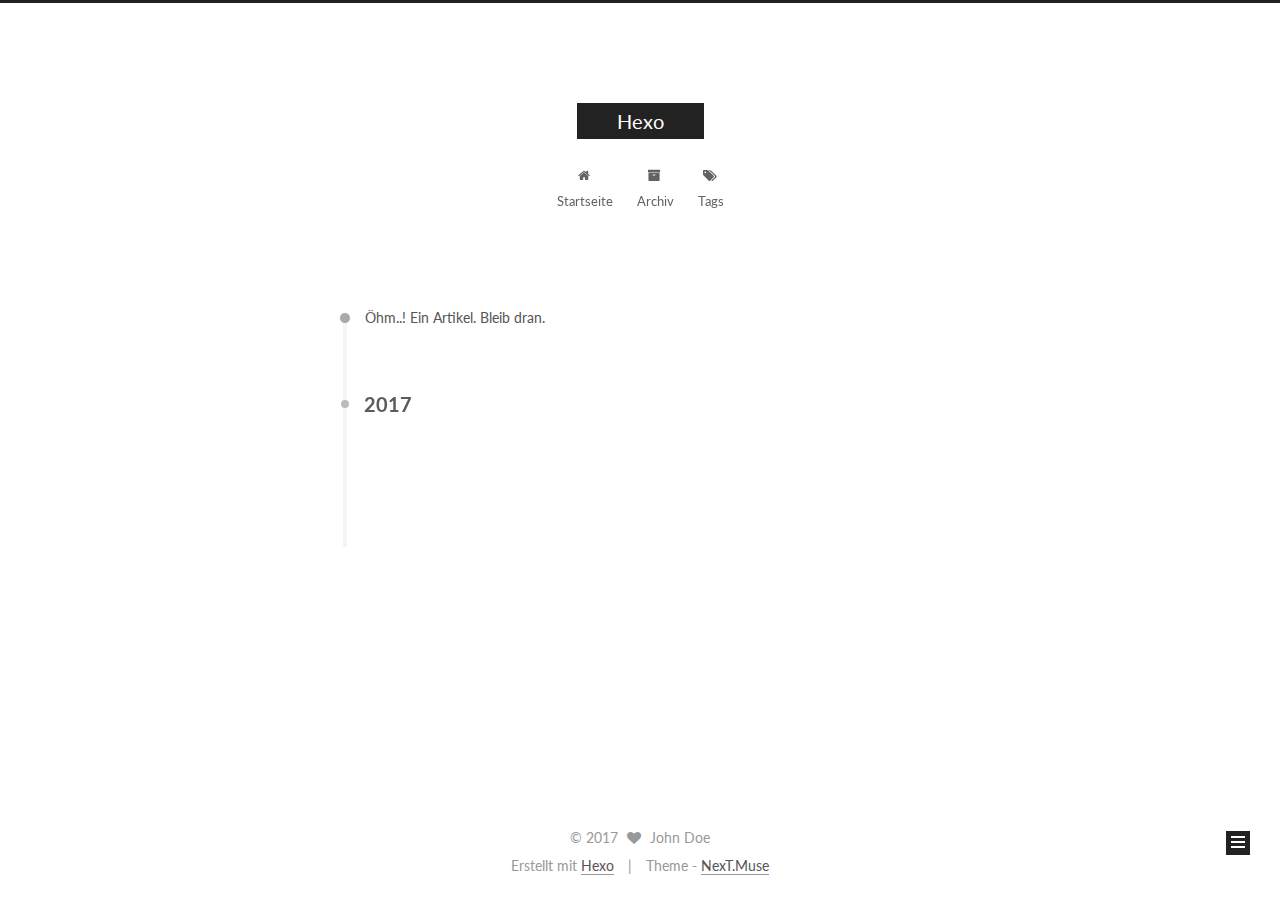
==== archives/index.html @ b474d605 "Site updated: 2017-05-27 21:34:31" ====
<!doctype html>



  


<html class="theme-next muse use-motion" lang="">
<head>
  <meta charset="UTF-8"/>
<meta http-equiv="X-UA-Compatible" content="IE=edge" />
<meta name="viewport" content="width=device-width, initial-scale=1, maximum-scale=1"/>






<meta http-equiv="Cache-Control" content="no-transform" />
<meta http-equiv="Cache-Control" content="no-siteapp" />















  
  
  <link href="/lib/fancybox/source/jquery.fancybox.css?v=2.1.5" rel="stylesheet" type="text/css" />




  
  
  
  

  
    
    
  

  

  

  

  

  
    
    
    <link href="//fonts.googleapis.com/css?family=Lato:300,300italic,400,400italic,700,700italic&subset=latin,latin-ext" rel="stylesheet" type="text/css">
  






<link href="/lib/font-awesome/css/font-awesome.min.css?v=4.6.2" rel="stylesheet" type="text/css" />

<link href="/css/main.css?v=5.1.1" rel="stylesheet" type="text/css" />


  <meta name="keywords" content="Hexo, NexT" />








  <link rel="shortcut icon" type="image/x-icon" href="/favicon.ico?v=5.1.1" />






<meta property="og:type" content="website">
<meta property="og:title" content="Hexo">
<meta property="og:url" content="http://yoursite.com/archives/index.html">
<meta property="og:site_name" content="Hexo">
<meta name="twitter:card" content="summary">
<meta name="twitter:title" content="Hexo">



<script type="text/javascript" id="hexo.configurations">
  var NexT = window.NexT || {};
  var CONFIG = {
    root: '/',
    scheme: 'Muse',
    sidebar: {"position":"left","display":"post","offset":12,"offset_float":0,"b2t":false,"scrollpercent":false},
    fancybox: true,
    motion: true,
    duoshuo: {
      userId: '0',
      author: 'Author'
    },
    algolia: {
      applicationID: '',
      apiKey: '',
      indexName: '',
      hits: {"per_page":10},
      labels: {"input_placeholder":"Search for Posts","hits_empty":"We didn't find any results for the search: ${query}","hits_stats":"${hits} results found in ${time} ms"}
    }
  };
</script>



  <link rel="canonical" href="http://yoursite.com/archives/"/>





  <title>Archiv | Hexo</title>
</head>

<body itemscope itemtype="http://schema.org/WebPage" lang="">

  















  
  
    
  

  <div class="container sidebar-position-left  page-archive  ">
    <div class="headband"></div>

    <header id="header" class="header" itemscope itemtype="http://schema.org/WPHeader">
      <div class="header-inner"><div class="site-brand-wrapper">
  <div class="site-meta ">
    

    <div class="custom-logo-site-title">
      <a href="/"  class="brand" rel="start">
        <span class="logo-line-before"><i></i></span>
        <span class="site-title">Hexo</span>
        <span class="logo-line-after"><i></i></span>
      </a>
    </div>
      
        <p class="site-subtitle"></p>
      
  </div>

  <div class="site-nav-toggle">
    <button>
      <span class="btn-bar"></span>
      <span class="btn-bar"></span>
      <span class="btn-bar"></span>
    </button>
  </div>
</div>

<nav class="site-nav">
  

  
    <ul id="menu" class="menu">
      
        
        <li class="menu-item menu-item-home">
          <a href="/" rel="section">
            
              <i class="menu-item-icon fa fa-fw fa-home"></i> <br />
            
            Startseite
          </a>
        </li>
      
        
        <li class="menu-item menu-item-archives">
          <a href="/archives" rel="section">
            
              <i class="menu-item-icon fa fa-fw fa-archive"></i> <br />
            
            Archiv
          </a>
        </li>
      
        
        <li class="menu-item menu-item-tags">
          <a href="/tags" rel="section">
            
              <i class="menu-item-icon fa fa-fw fa-tags"></i> <br />
            
            Tags
          </a>
        </li>
      

      
    </ul>
  

  
</nav>



 </div>
    </header>

    <main id="main" class="main">
      <div class="main-inner">
        <div class="content-wrap">
          <div id="content" class="content">
            

  <section id="posts" class="posts-collapse">
    <span class="archive-move-on"></span>

    <span class="archive-page-counter">
      
      
      
        
      
      Öhm..! Ein Artikel. Bleib dran.
    </span>

    

      
      
      

      
        
        <div class="collection-title">
          <h2 class="archive-year motion-element" id="archive-year-2017">2017</h2>
        </div>
      
      

      

  <article class="post post-type-normal" itemscope itemtype="http://schema.org/Article">
    <header class="post-header">

      <h2 class="post-title">
        
            <a class="post-title-link" href="/2017/05/27/hello-world/" itemprop="url">
              
                <span itemprop="name">Hello World</span>
              
            </a>
        
      </h2>

      <div class="post-meta">
        <time class="post-time" itemprop="dateCreated"
              datetime="2017-05-27T21:03:33+08:00"
              content="2017-05-27" >
          05-27
        </time>
      </div>

    </header>
  </article>



    

  </section>

  



          </div>
          


          

        </div>
        
          
  
  <div class="sidebar-toggle">
    <div class="sidebar-toggle-line-wrap">
      <span class="sidebar-toggle-line sidebar-toggle-line-first"></span>
      <span class="sidebar-toggle-line sidebar-toggle-line-middle"></span>
      <span class="sidebar-toggle-line sidebar-toggle-line-last"></span>
    </div>
  </div>

  <aside id="sidebar" class="sidebar">
    <div class="sidebar-inner">

      

      

      <section class="site-overview sidebar-panel sidebar-panel-active">
        <div class="site-author motion-element" itemprop="author" itemscope itemtype="http://schema.org/Person">
          <img class="site-author-image" itemprop="image"
               src="/images/avatar.gif"
               alt="John Doe" />
          <p class="site-author-name" itemprop="name">John Doe</p>
           
              <p class="site-description motion-element" itemprop="description"></p>
          
        </div>
        <nav class="site-state motion-element">

          
            <div class="site-state-item site-state-posts">
              <a href="/archives">
                <span class="site-state-item-count">1</span>
                <span class="site-state-item-name">Artikel</span>
              </a>
            </div>
          

          

          

        </nav>

        

        <div class="links-of-author motion-element">
          
        </div>

        
        

        
        

        


      </section>

      

      

    </div>
  </aside>


        
      </div>
    </main>

    <footer id="footer" class="footer">
      <div class="footer-inner">
        <div class="copyright" >
  
  &copy; 
  <span itemprop="copyrightYear">2017</span>
  <span class="with-love">
    <i class="fa fa-heart"></i>
  </span>
  <span class="author" itemprop="copyrightHolder">John Doe</span>
</div>


<div class="powered-by">
  Erstellt mit  <a class="theme-link" href="https://hexo.io">Hexo</a>
</div>

<div class="theme-info">
  Theme -
  <a class="theme-link" href="https://github.com/iissnan/hexo-theme-next">
    NexT.Muse
  </a>
</div>


        

        
      </div>
    </footer>

    
      <div class="back-to-top">
        <i class="fa fa-arrow-up"></i>
        
      </div>
    

  </div>

  

<script type="text/javascript">
  if (Object.prototype.toString.call(window.Promise) !== '[object Function]') {
    window.Promise = null;
  }
</script>









  












  
  <script type="text/javascript" src="/lib/jquery/index.js?v=2.1.3"></script>

  
  <script type="text/javascript" src="/lib/fastclick/lib/fastclick.min.js?v=1.0.6"></script>

  
  <script type="text/javascript" src="/lib/jquery_lazyload/jquery.lazyload.js?v=1.9.7"></script>

  
  <script type="text/javascript" src="/lib/velocity/velocity.min.js?v=1.2.1"></script>

  
  <script type="text/javascript" src="/lib/velocity/velocity.ui.min.js?v=1.2.1"></script>

  
  <script type="text/javascript" src="/lib/fancybox/source/jquery.fancybox.pack.js?v=2.1.5"></script>


  


  <script type="text/javascript" src="/js/src/utils.js?v=5.1.1"></script>

  <script type="text/javascript" src="/js/src/motion.js?v=5.1.1"></script>



  
  

  
  
    <script type="text/javascript" id="motion.page.archive">
      $('.archive-year').velocity('transition.slideLeftIn');
    </script>
  


  


  <script type="text/javascript" src="/js/src/bootstrap.js?v=5.1.1"></script>



  


  




	





  





  





  






  





  

  

  

  

  

</body>
</html>
---- css/main.css ----
/* normalize.css v3.0.2 | MIT License | git.io/normalize */
html {
  font-family: sans-serif; /* 1 */
  -ms-text-size-adjust: 100%; /* 2 */
  -webkit-text-size-adjust: 100%; /* 2 */
}
body {
  margin: 0;
}
article,
aside,
details,
figcaption,
figure,
footer,
header,
hgroup,
main,
menu,
nav,
section,
summary {
  display: block;
}
audio,
canvas,
progress,
video {
  display: inline-block; /* 1 */
  vertical-align: baseline; /* 2 */
}
audio:not([controls]) {
  display: none;
  height: 0;
}
[hidden],
template {
  display: none;
}
a {
  background-color: transparent;
}
a:active,
a:hover {
  outline: 0;
}
abbr[title] {
  border-bottom: 1px dotted;
}
b,
strong {
  font-weight: bold;
}
dfn {
  font-style: italic;
}
h1 {
  font-size: 2em;
  margin: 0.67em 0;
}
mark {
  background: #ff0;
  color: #000;
}
small {
  font-size: 80%;
}
sub,
sup {
  font-size: 75%;
  line-height: 0;
  position: relative;
  vertical-align: baseline;
}
sup {
  top: -0.5em;
}
sub {
  bottom: -0.25em;
}
img {
  border: 0;
}
svg:not(:root) {
  overflow: hidden;
}
figure {
  margin: 1em 40px;
}
hr {
  -moz-box-sizing: content-box;
  box-sizing: content-box;
  height: 0;
}
pre {
  overflow: auto;
}
code,
kbd,
pre,
samp {
  font-family: monospace, monospace;
  font-size: 1em;
}
button,
input,
optgroup,
select,
textarea {
  color: inherit; /* 1 */
  font: inherit; /* 2 */
  margin: 0; /* 3 */
}
button {
  overflow: visible;
}
button,
select {
  text-transform: none;
}
button,
html input[type="button"],
input[type="reset"],
input[type="submit"] {
  -webkit-appearance: button; /* 2 */
  cursor: pointer; /* 3 */
}
button[disabled],
html input[disabled] {
  cursor: default;
}
button::-moz-focus-inner,
input::-moz-focus-inner {
  border: 0;
  padding: 0;
}
input {
  line-height: normal;
}
input[type="checkbox"],
input[type="radio"] {
  box-sizing: border-box; /* 1 */
  padding: 0; /* 2 */
}
input[type="number"]::-webkit-inner-spin-button,
input[type="number"]::-webkit-outer-spin-button {
  height: auto;
}
input[type="search"] {
  -webkit-appearance: textfield; /* 1 */
  -moz-box-sizing: content-box;
  -webkit-box-sizing: content-box; /* 2 */
  box-sizing: content-box;
}
input[type="search"]::-webkit-search-cancel-button,
input[type="search"]::-webkit-search-decoration {
  -webkit-appearance: none;
}
fieldset {
  border: 1px solid #c0c0c0;
  margin: 0 2px;
  padding: 0.35em 0.625em 0.75em;
}
legend {
  border: 0; /* 1 */
  padding: 0; /* 2 */
}
textarea {
  overflow: auto;
}
optgroup {
  font-weight: bold;
}
table {
  border-collapse: collapse;
  border-spacing: 0;
}
td,
th {
  padding: 0;
}
::selection {
  background: #262a30;
  color: #fff;
}
body {
  position: relative;
  font-family: 'Lato', "PingFang SC", "Microsoft YaHei", sans-serif;
  font-size: 14px;
  line-height: 2;
  color: #555;
  background: #fff;
}
@media (max-width: 767px) {
  body {
    padding-right: 0 !important;
  }
}
@media (min-width: 768px) and (max-width: 991px) {
  body {
    padding-right: 0 !important;
  }
}
@media (min-width: 1600px) {
  body {
    font-size: 16px;
  }
}
h1,
h2,
h3,
h4,
h5,
h6 {
  margin: 0;
  padding: 0;
  font-weight: bold;
  line-height: 1.5;
  font-family: 'Lato', "PingFang SC", "Microsoft YaHei", sans-serif;
}
h2,
h3,
h4,
h5,
h6 {
  margin: 20px 0 15px;
}
h1 {
  font-size: 22px;
}
@media (max-width: 767px) {
  h1 {
    font-size: 18px;
  }
}
h2 {
  font-size: 20px;
}
@media (max-width: 767px) {
  h2 {
    font-size: 16px;
  }
}
h3 {
  font-size: 18px;
}
@media (max-width: 767px) {
  h3 {
    font-size: 14px;
  }
}
h4 {
  font-size: 16px;
}
@media (max-width: 767px) {
  h4 {
    font-size: 12px;
  }
}
h5 {
  font-size: 14px;
}
@media (max-width: 767px) {
  h5 {
    font-size: 10px;
  }
}
h6 {
  font-size: 12px;
}
@media (max-width: 767px) {
  h6 {
    font-size: 8px;
  }
}
p {
  margin: 0 0 25px 0;
}
a {
  color: #555;
  text-decoration: none;
  border-bottom: 1px solid #999;
  word-wrap: break-word;
}
a:hover {
  color: #222;
  border-bottom-color: #222;
}
blockquote {
  margin: 0;
  padding: 0;
}
img {
  display: block;
  margin: auto;
  max-width: 100%;
  height: auto;
}
hr {
  margin: 40px 0;
  height: 3px;
  border: none;
  background-color: #ddd;
  background-image: repeating-linear-gradient(-45deg, #fff, #fff 4px, transparent 4px, transparent 8px);
}
blockquote {
  padding: 0 15px;
  color: #666;
  border-left: 4px solid #ddd;
}
blockquote cite::before {
  content: "-";
  padding: 0 5px;
}
dt {
  font-weight: 700;
}
dd {
  margin: 0;
  padding: 0;
}
.text-left {
  text-align: left;
}
.text-center {
  text-align: center;
}
.text-right {
  text-align: right;
}
.text-justify {
  text-align: justify;
}
.text-nowrap {
  white-space: nowrap;
}
.text-lowercase {
  text-transform: lowercase;
}
.text-uppercase {
  text-transform: uppercase;
}
.text-capitalize {
  text-transform: capitalize;
}
.center-block {
  display: block;
  margin-left: auto;
  margin-right: auto;
}
.clearfix:before,
.clearfix:after {
  content: " ";
  display: table;
}
.clearfix:after {
  clear: both;
}
.pullquote {
  width: 45%;
}
.pullquote.left {
  float: left;
  margin-left: 5px;
  margin-right: 10px;
}
.pullquote.right {
  float: right;
  margin-left: 10px;
  margin-right: 5px;
}
.affix.affix.affix {
  position: fixed;
}
.translation {
  margin-top: -20px;
  font-size: 14px;
  color: #999;
}
.scrollbar-measure {
  width: 100px;
  height: 100px;
  overflow: scroll;
  position: absolute;
  top: -9999px;
}
.use-motion .motion-element {
  opacity: 0;
}
table {
  margin: 20px 0;
  width: 100%;
  border-collapse: collapse;
  border-spacing: 0;
  border: 1px solid #ddd;
  font-size: 14px;
  table-layout: fixed;
  word-wrap: break-all;
}
table>tbody>tr:nth-of-type(odd) {
  background-color: #f9f9f9;
}
table>tbody>tr:hover {
  background-color: #f5f5f5;
}
caption,
th,
td {
  padding: 8px;
  text-align: left;
  vertical-align: middle;
  font-weight: normal;
}
th,
td {
  border-bottom: 3px solid #ddd;
  border-right: 1px solid #eee;
}
th {
  padding-bottom: 10px;
  font-weight: 700;
}
td {
  border-bottom-width: 1px;
}
html,
body {
  height: 100%;
}
.container {
  position: relative;
  min-height: 100%;
}
.header-inner {
  margin: 0 auto;
  padding: 100px 0 70px;
  width: 700px;
}
@media (min-width: 1600px) {
  .container .header-inner {
    width: 900px;
  }
}
.main {
  padding-bottom: 150px;
}
.main-inner {
  margin: 0 auto;
  width: 700px;
}
@media (min-width: 1600px) {
  .container .main-inner {
    width: 900px;
  }
}
.footer {
  position: absolute;
  left: 0;
  bottom: 0;
  width: 100%;
  min-height: 50px;
}
.footer-inner {
  box-sizing: border-box;
  margin: 20px auto;
  width: 700px;
}
@media (min-width: 1600px) {
  .container .footer-inner {
    width: 900px;
  }
}
pre,
.highlight {
  overflow: auto;
  margin: 20px 0;
  padding: 0;
  font-size: 13px;
  color: #4d4d4c;
  background: #f7f7f7;
  line-height: 1.6;
}
pre,
code {
  font-family: consolas, Menlo, "PingFang SC", "Microsoft YaHei", monospace;
}
code {
  padding: 2px 4px;
  word-wrap: break-word;
  color: #555;
  background: #eee;
  border-radius: 3px;
  font-size: 13px;
}
pre code {
  padding: 0;
  color: #4d4d4c;
  background: none;
  text-shadow: none;
}
.highlight {
  border-radius: 1px;
}
.highlight pre {
  border: none;
  margin: 0;
  padding: 10px 0;
}
.highlight table {
  margin: 0;
  width: auto;
  border: none;
}
.highlight td {
  border: none;
  padding: 0;
}
.highlight figcaption {
  font-size: 1em;
  color: #4d4d4c;
  line-height: 1em;
  margin-bottom: 1em;
}
.highlight figcaption:before,
.highlight figcaption:after {
  content: " ";
  display: table;
}
.highlight figcaption:after {
  clear: both;
}
.highlight figcaption a {
  float: right;
  color: #4d4d4c;
}
.highlight figcaption a:hover {
  border-bottom-color: #4d4d4c;
}
.highlight .gutter pre {
  padding-left: 10px;
  padding-right: 10px;
  color: #869194;
  text-align: right;
  background-color: #eff2f3;
}
.highlight .code pre {
  width: 100%;
  padding-left: 10px;
  padding-right: 10px;
  background-color: #f7f7f7;
}
.highlight .line {
  height: 20px;
}
.gutter {
  -webkit-user-select: none;
  -moz-user-select: none;
  -ms-user-select: none;
  user-select: none;
}
.gist table {
  width: auto;
}
.gist table td {
  border: none;
}
pre .deletion {
  background: #fdd;
}
pre .addition {
  background: #dfd;
}
pre .meta {
  color: #8959a8;
}
pre .comment {
  color: #8e908c;
}
pre .variable,
pre .attribute,
pre .tag,
pre .regexp,
pre .ruby .constant,
pre .xml .tag .title,
pre .xml .pi,
pre .xml .doctype,
pre .html .doctype,
pre .css .id,
pre .css .class,
pre .css .pseudo {
  color: #c82829;
}
pre .number,
pre .preprocessor,
pre .built_in,
pre .literal,
pre .params,
pre .constant,
pre .command {
  color: #f5871f;
}
pre .ruby .class .title,
pre .css .rules .attribute,
pre .string,
pre .value,
pre .inheritance,
pre .header,
pre .ruby .symbol,
pre .xml .cdata,
pre .special,
pre .number,
pre .formula {
  color: #718c00;
}
pre .title,
pre .css .hexcolor {
  color: #3e999f;
}
pre .function,
pre .python .decorator,
pre .python .title,
pre .ruby .function .title,
pre .ruby .title .keyword,
pre .perl .sub,
pre .javascript .title,
pre .coffeescript .title {
  color: #4271ae;
}
pre .keyword,
pre .javascript .function {
  color: #8959a8;
}
.full-image.full-image.full-image {
  border: none;
  max-width: 100%;
  width: auto;
  margin: 20px auto;
}
@media (min-width: 992px) {
  .full-image.full-image.full-image {
    max-width: none;
    width: 110%;
    margin: 25px -5%;
  }
}
.blockquote-center,
.page-home .post-type-quote blockquote,
.page-post-detail .post-type-quote blockquote {
  position: relative;
  margin: 40px 0;
  padding: 0;
  border-left: none;
  text-align: center;
}
.blockquote-center::before,
.page-home .post-type-quote blockquote::before,
.page-post-detail .post-type-quote blockquote::before,
.blockquote-center::after,
.page-home .post-type-quote blockquote::after,
.page-post-detail .post-type-quote blockquote::after {
  position: absolute;
  content: ' ';
  display: block;
  width: 100%;
  height: 24px;
  opacity: 0.2;
  background-repeat: no-repeat;
  background-position: 0 -6px;
  background-size: 22px 22px;
}
.blockquote-center::before,
.page-home .post-type-quote blockquote::before,
.page-post-detail .post-type-quote blockquote::before {
  top: -20px;
  background-image: url("../images/quote-l.svg");
  border-top: 1px solid #ccc;
}
.blockquote-center::after,
.page-home .post-type-quote blockquote::after,
.page-post-detail .post-type-quote blockquote::after {
  bottom: -20px;
  background-image: url("../images/quote-r.svg");
  border-bottom: 1px solid #ccc;
  background-position: 100% 8px;
}
.blockquote-center p,
.page-home .post-type-quote blockquote p,
.page-post-detail .post-type-quote blockquote p,
.blockquote-center div,
.page-home .post-type-quote blockquote div,
.page-post-detail .post-type-quote blockquote div {
  text-align: center;
}
.post .post-body .group-picture img {
  box-sizing: border-box;
  padding: 0 3px;
  border: none;
}
.post .group-picture-row {
  overflow: hidden;
  margin-top: 6px;
}
.post .group-picture-row:first-child {
  margin-top: 0;
}
.post .group-picture-column {
  float: left;
}
.page-post-detail .post-body .group-picture-column {
  float: none;
  margin-top: 10px;
  width: auto !important;
}
.page-post-detail .post-body .group-picture-column img {
  margin: 0 auto;
}
.page-archive .group-picture-container {
  overflow: hidden;
}
.page-archive .group-picture-row {
  float: left;
}
.page-archive .group-picture-row:first-child {
  margin-top: 6px;
}
.page-archive .group-picture-column {
  max-width: 150px;
  max-height: 150px;
}
.note {
  padding: 20px;
  margin: 20px 0;
  border: 1px solid #eee;
  border-left-width: 5px;
  border-radius: 3px;
}
.note h2,
.note h3,
.note h4,
.note h5,
.note h6 {
  margin-top: 0;
  margin-bottom: 5px;
}
.note p:last-child {
  margin-bottom: 0;
}
.note code {
  border-radius: 3px;
}
.note+.note {
  margin-top: -5px;
}
.default {
  border-left-color: #777;
}
.default h2,
.default h3,
.default h4,
.default h5,
.default h6 {
  color: #777;
}
.primary {
  border-left-color: #428bca;
}
.primary h2,
.primary h3,
.primary h4,
.primary h5,
.primary h6 {
  color: #428bca;
}
.success {
  border-left-color: #5cb85c;
}
.success h2,
.success h3,
.success h4,
.success h5,
.success h6 {
  color: #5cb85c;
}
.danger {
  border-left-color: #d9534f;
}
.danger h2,
.danger h3,
.danger h4,
.danger h5,
.danger h6 {
  color: #d9534f;
}
.warning {
  border-left-color: #f0ad4e;
}
.warning h2,
.warning h3,
.warning h4,
.warning h5,
.warning h6 {
  color: #f0ad4e;
}
.info {
  border-left-color: #5bc0de;
}
.info h2,
.info h3,
.info h4,
.info h5,
.info h6 {
  color: #5bc0de;
}
.btn {
  display: inline-block;
  padding: 0 20px;
  font-size: 14px;
  color: #fff;
  background: #222;
  border: 2px solid #222;
  text-decoration: none;
  border-radius: 0;
  transition-property: background-color;
  transition-duration: 0.2s;
  transition-timing-function: ease-in-out;
  transition-delay: 0s;
}
.btn:hover,
.post-button .btn:hover {
  border-color: #222;
  color: #222;
  background: #fff;
}
.btn-bar {
  display: block;
  width: 22px;
  height: 2px;
  background: #555;
  border-radius: 1px;
}
.btn-bar+.btn-bar {
  margin-top: 4px;
}
.pagination {
  margin: 120px 0 40px;
  text-align: center;
  border-top: 1px solid #eee;
}
.page-number-basic,
.pagination .prev,
.pagination .next,
.pagination .page-number,
.pagination .space {
  display: inline-block;
  position: relative;
  top: -1px;
  margin: 0 10px;
  padding: 0 10px;
  line-height: 30px;
}
@media (max-width: 767px) {
  .page-number-basic,
  .pagination .prev,
  .pagination .next,
  .pagination .page-number,
  .pagination .space {
    margin: 0 5px;
  }
}
.pagination .prev,
.pagination .next,
.pagination .page-number {
  border-bottom: 0;
  border-top: 1px solid #eee;
  transition-property: border-color;
  transition-duration: 0.2s;
  transition-timing-function: ease-in-out;
  transition-delay: 0s;
}
.pagination .prev:hover,
.pagination .next:hover,
.pagination .page-number:hover {
  border-top-color: #222;
}
.pagination .space {
  padding: 0;
  margin: 0;
}
.pagination .prev {
  margin-left: 0;
}
.pagination .next {
  margin-right: 0;
}
.pagination .page-number.current {
  color: #fff;
  background: #ccc;
  border-top-color: #ccc;
}
@media (max-width: 767px) {
  .pagination {
    border-top: none;
  }
  .pagination .prev,
  .pagination .next,
  .pagination .page-number {
    margin-bottom: 10px;
    border-top: 0;
    border-bottom: 1px solid #eee;
  }
  .pagination .prev:hover,
  .pagination .next:hover,
  .pagination .page-number:hover {
    border-bottom-color: #222;
  }
}
.comments {
  margin: 60px 20px 0;
}
.tag-cloud {
  text-align: center;
}
.tag-cloud a {
  display: inline-block;
  margin: 10px;
}
.back-to-top {
  box-sizing: border-box;
  position: fixed;
  bottom: -100px;
  right: 30px;
  z-index: 1050;
  padding: 0 6px;
  width: 24px;
  background: #222;
  font-size: 12px;
  opacity: 1;
  color: #fff;
  cursor: pointer;
  text-align: center;
  -webkit-transform: translateZ(0);
  transition-property: bottom;
  transition-duration: 0.2s;
  transition-timing-function: ease-in-out;
  transition-delay: 0s;
}
@media (max-width: 767px) {
  .back-to-top {
    display: none;
  }
}
@media (min-width: 768px) and (max-width: 991px) {
  .back-to-top {
    display: none;
  }
}
.back-to-top.back-to-top-on {
  bottom: 19px;
}
.header {
  background: transparent;
}
.header-inner {
  position: relative;
}
.headband {
  height: 3px;
  background: #222;
}
.site-meta {
  margin: 0;
  text-align: center;
}
@media (max-width: 767px) {
  .site-meta {
    text-align: center;
  }
}
.brand {
  position: relative;
  display: inline-block;
  padding: 0 40px;
  color: #fff;
  background: #222;
  border-bottom: none;
}
.brand:hover {
  color: #fff;
}
.logo {
  display: inline-block;
  margin-right: 5px;
  line-height: 36px;
  vertical-align: top;
}
.site-title {
  display: inline-block;
  vertical-align: top;
  line-height: 36px;
  font-size: 20px;
  font-weight: normal;
  font-family: 'Lato', "PingFang SC", "Microsoft YaHei", sans-serif;
}
.site-subtitle {
  margin-top: 10px;
  font-size: 13px;
  color: #999;
}
.use-motion .brand {
  opacity: 0;
}
.use-motion .logo,
.use-motion .site-title,
.use-motion .site-subtitle {
  opacity: 0;
  position: relative;
  top: -10px;
}
.site-nav-toggle {
  display: none;
  position: absolute;
  top: 10px;
  left: 10px;
}
@media (max-width: 767px) {
  .site-nav-toggle {
    display: block;
  }
}
.site-nav-toggle button {
  margin-top: 2px;
  padding: 9px 10px;
  background: transparent;
  border: none;
}
@media (max-width: 767px) {
  .site-nav {
    display: none;
    margin: 0 -10px;
    padding: 0 10px;
    clear: both;
    border-top: 1px solid #ddd;
  }
}
@media (min-width: 768px) and (max-width: 991px) {
  .site-nav {
    display: block !important;
  }
}
@media (min-width: 992px) {
  .site-nav {
    display: block !important;
  }
}
.menu {
  margin-top: 20px;
  padding-left: 0;
  text-align: center;
}
.menu .menu-item {
  display: inline-block;
  margin: 0 10px;
  list-style: none;
}
@media screen and (max-width: 767px) {
  .menu .menu-item {
    margin-top: 10px;
  }
}
.menu .menu-item a {
  display: block;
  font-size: 13px;
  line-height: inherit;
  border-bottom: 1px solid transparent;
  transition-property: border-color;
  transition-duration: 0.2s;
  transition-timing-function: ease-in-out;
  transition-delay: 0s;
}
.menu .menu-item a:hover {
  border-bottom-color: #222;
}
.menu .menu-item .fa {
  margin-right: 5px;
}
.use-motion .menu-item {
  opacity: 0;
}
.post-body {
  font-family: 'Lato', "PingFang SC", "Microsoft YaHei", sans-serif;
}
@media (max-width: 767px) {
  .post-body {
    word-break: break-word;
  }
}
.post-body .fancybox img {
  display: block !important;
  margin: 0 auto;
  cursor: pointer;
  cursor: zoom-in;
  cursor: -webkit-zoom-in;
}
.post-body .image-caption,
.post-body .figure .caption {
  margin: 10px auto 15px;
  text-align: center;
  font-size: 14px;
  color: #999;
  font-weight: bold;
  line-height: 1;
}
.post-sticky-flag {
  display: inline-block;
  font-size: 16px;
  -ms-transform: rotate(30deg);
  -webkit-transform: rotate(30deg);
  -moz-transform: rotate(30deg);
  -ms-transform: rotate(30deg);
  -o-transform: rotate(30deg);
  transform: rotate(30deg);
}
.posts-expand {
  padding-top: 40px;
}
@media (max-width: 767px) {
  .posts-expand {
    margin: 0 20px;
  }
  .post-body pre {
    padding: 10px;
  }
  .post-body pre .gutter pre {
    padding-right: 10px;
  }
  .post-body .highlight {
    margin-left: 0px;
    margin-right: 0px;
    padding: 0;
  }
  .post-body .highlight .gutter pre {
    padding-right: 10px;
  }
}
@media (min-width: 992px) {
  .posts-expand .post-body {
    text-align: justify;
  }
}
.posts-expand .post-body h2,
.posts-expand .post-body h3,
.posts-expand .post-body h4,
.posts-expand .post-body h5,
.posts-expand .post-body h6 {
  padding-top: 10px;
}
.posts-expand .post-body h2 .header-anchor,
.posts-expand .post-body h3 .header-anchor,
.posts-expand .post-body h4 .header-anchor,
.posts-expand .post-body h5 .header-anchor,
.posts-expand .post-body h6 .header-anchor {
  float: right;
  margin-left: 10px;
  color: #ccc;
  border-bottom-style: none;
  visibility: hidden;
}
.posts-expand .post-body h2 .header-anchor:hover,
.posts-expand .post-body h3 .header-anchor:hover,
.posts-expand .post-body h4 .header-anchor:hover,
.posts-expand .post-body h5 .header-anchor:hover,
.posts-expand .post-body h6 .header-anchor:hover {
  color: inherit;
}
.posts-expand .post-body h2:hover .header-anchor,
.posts-expand .post-body h3:hover .header-anchor,
.posts-expand .post-body h4:hover .header-anchor,
.posts-expand .post-body h5:hover .header-anchor,
.posts-expand .post-body h6:hover .header-anchor {
  visibility: visible;
}
.posts-expand .post-body ul li {
  list-style: circle;
}
.posts-expand .post-body img {
  box-sizing: border-box;
  margin: auto;
  padding: 3px;
  border: 1px solid #ddd;
}
.posts-expand .fancybox img {
  margin: 0 auto;
}
@media (max-width: 767px) {
  .posts-collapse {
    margin: 0 20px;
  }
  .posts-collapse .post-title,
  .posts-collapse .post-meta {
    display: block;
    width: auto;
    text-align: left;
  }
}
.posts-collapse {
  position: relative;
  z-index: 1010;
  margin-left: 55px;
}
.posts-collapse::after {
  content: " ";
  position: absolute;
  top: 20px;
  left: 0;
  margin-left: -2px;
  width: 4px;
  height: 100%;
  background: #f5f5f5;
  z-index: -1;
}
@media (max-width: 767px) {
  .posts-collapse {
    margin: 0 20px;
  }
}
.posts-collapse .collection-title {
  position: relative;
  margin: 60px 0;
}
.posts-collapse .collection-title h2 {
  margin-left: 20px;
}
.posts-collapse .collection-title small {
  color: #bbb;
  margin-left: 5px;
}
.posts-collapse .collection-title::before {
  content: " ";
  position: absolute;
  left: 0;
  top: 50%;
  margin-left: -4px;
  margin-top: -4px;
  width: 8px;
  height: 8px;
  background: #bbb;
  border-radius: 50%;
}
.posts-collapse .post {
  margin: 30px 0;
}
.posts-collapse .post-header {
  position: relative;
  transition-duration: 0.2s;
  transition-timing-function: ease-in-out;
  transition-delay: 0s;
  transition-property: border;
  border-bottom: 1px dashed #ccc;
}
.posts-collapse .post-header::before {
  content: " ";
  position: absolute;
  left: 0;
  top: 12px;
  width: 6px;
  height: 6px;
  margin-left: -4px;
  background: #bbb;
  border-radius: 50%;
  border: 1px solid #fff;
  transition-duration: 0.2s;
  transition-timing-function: ease-in-out;
  transition-delay: 0s;
  transition-property: background;
}
.posts-collapse .post-header:hover {
  border-bottom-color: #666;
}
.posts-collapse .post-header:hover::before {
  background: #222;
}
.posts-collapse .post-meta {
  position: absolute;
  font-size: 12px;
  left: 20px;
  top: 5px;
}
.posts-collapse .post-comments-count {
  display: none;
}
.posts-collapse .post-title {
  margin-left: 60px;
  font-size: 16px;
  font-weight: normal;
  line-height: inherit;
}
.posts-collapse .post-title::after {
  margin-left: 3px;
  opacity: 0.6;
}
.posts-collapse .post-title a {
  color: #666;
  border-bottom: none;
}
.page-home .post-type-quote .post-header,
.page-post-detail .post-type-quote .post-header,
.page-home .post-type-quote .post-tags,
.page-post-detail .post-type-quote .post-tags {
  display: none;
}
.posts-expand .post-title {
  font-size: 26px;
  text-align: center;
  word-break: break-word;
  font-weight: 400;
}
@media (max-width: 767px) {
  .posts-expand .post-title {
    font-size: 22px;
  }
}
.posts-expand .post-title-link {
  display: inline-block;
  position: relative;
  color: #555;
  border-bottom: none;
  line-height: 1.2;
  vertical-align: top;
}
.posts-expand .post-title-link::before {
  content: "";
  position: absolute;
  width: 100%;
  height: 2px;
  bottom: 0;
  left: 0;
  background-color: #000;
  visibility: hidden;
  -webkit-transform: scaleX(0);
  -moz-transform: scaleX(0);
  -ms-transform: scaleX(0);
  -o-transform: scaleX(0);
  transform: scaleX(0);
  transition-duration: 0.2s;
  transition-timing-function: ease-in-out;
  transition-delay: 0s;
}
.posts-expand .post-title-link:hover::before {
  visibility: visible;
  -webkit-transform: scaleX(1);
  -moz-transform: scaleX(1);
  -ms-transform: scaleX(1);
  -o-transform: scaleX(1);
  transform: scaleX(1);
}
.posts-expand .post-title-link .fa {
  font-size: 16px;
}
.posts-expand .post-meta {
  margin: 3px 0 60px 0;
  color: #999;
  font-family: 'Lato', "PingFang SC", "Microsoft YaHei", sans-serif;
  font-size: 12px;
  text-align: center;
}
.posts-expand .post-meta .post-category-list {
  display: inline-block;
  margin: 0;
  padding: 3px;
}
.posts-expand .post-meta .post-category-list-link {
  color: #999;
}
.posts-expand .post-meta .post-description {
  font-size: 14px;
  margin-top: 2px;
}
.post-wordcount {
  display: inline-block;
}
.post-meta-divider {
  margin: 0 0.5em;
}
.post-meta-item-icon {
  margin-right: 3px;
}
@media (min-width: 768px) and (max-width: 991px) {
  .post-meta-item-icon {
    display: inline-block;
  }
}
@media (max-width: 767px) {
  .post-meta-item-icon {
    display: inline-block;
  }
}
@media (min-width: 768px) and (max-width: 991px) {
  .post-meta-item-text {
    display: none;
  }
}
@media (max-width: 767px) {
  .post-meta-item-text {
    display: none;
  }
}
@media (max-width: 767px) {
  .posts-expand .post-comments-count {
    display: none;
  }
}
.social-like {
  font-size: 14px;
  height: 20px;
  text-align: center;
  border-top: 1px solid #eee;
  padding-top: 9px;
  margin-top: 45px;
  display: flex;
  justify-content: center;
}
.vk_like {
  width: 85px;
  height: 21px;
  padding-top: 7px;
  align-self: center;
}
.fb_like {
  height: 30px;
  align-self: center;
}
.post-button {
  margin-top: 50px;
}
.post-button .btn {
  color: #fff;
  font-size: 14px;
  background: #222;
  border-radius: 0;
  line-height: 2;
  margin: 0 4px 8px 4px;
}
.post-button .fa-fw {
  width: 1.285714285714286em;
  text-align: left;
}
.posts-expand .post-tags {
  margin-top: 40px;
  text-align: center;
}
.posts-expand .post-tags a {
  display: inline-block;
  margin-right: 10px;
  font-size: 13px;
}
.post-nav {
  display: table;
  margin-top: 15px;
  width: 100%;
  border-top: 1px solid #eee;
}
.post-nav-divider {
  display: table-cell;
  width: 10%;
}
.post-nav-item {
  display: table-cell;
  padding: 10px 0 0 0;
  width: 45%;
  vertical-align: top;
}
.post-nav-item a {
  position: relative;
  display: block;
  line-height: 25px;
  font-size: 14px;
  color: #555;
  border-bottom: none;
}
.post-nav-item a:hover {
  color: #222;
  border-bottom: none;
}
.post-nav-item a:active {
  top: 2px;
}
.post-nav-item .fa {
  position: absolute;
  top: 8px;
  left: 0;
  font-size: 12px;
}
.post-nav-next a {
  padding-left: 15px;
}
.post-nav-prev {
  text-align: right;
}
.post-nav-prev a {
  padding-right: 15px;
}
.post-nav-prev .fa {
  right: 0;
  left: auto;
}
.posts-expand .post-eof {
  display: block;
  margin: 80px auto 60px;
  width: 8%;
  height: 1px;
  background: #ccc;
  text-align: center;
}
.post:last-child .post-eof.post-eof.post-eof {
  display: none;
}
.post-gallery {
  display: table;
  table-layout: fixed;
  width: 100%;
  border-collapse: separate;
}
.post-gallery-row {
  display: table-row;
}
.post-gallery .post-gallery-img {
  display: table-cell;
  text-align: center;
  vertical-align: middle;
  border: none;
}
.post-gallery .post-gallery-img img {
  max-width: 100%;
  max-height: 100%;
  border: none;
}
.fancybox-close,
.fancybox-close:hover {
  border: none;
}
.sidebar {
  position: fixed;
  right: 0;
  top: 0;
  bottom: 0;
  width: 0;
  z-index: 1040;
  box-shadow: inset 0 2px 6px #000;
  background: #222;
  -webkit-transform: translateZ(0);
}
.sidebar a {
  color: #999;
  border-bottom-color: #555;
}
.sidebar a:hover {
  color: #eee;
}
@media (min-width: 768px) and (max-width: 991px) {
  .sidebar {
    display: none !important;
  }
}
@media (max-width: 767px) {
  .sidebar {
    display: none !important;
  }
}
.sidebar-inner {
  position: relative;
  padding: 20px 10px;
  color: #999;
  text-align: center;
}
.sidebar-toggle {
  position: fixed;
  right: 30px;
  bottom: 45px;
  width: 14px;
  height: 14px;
  padding: 5px;
  background: #222;
  line-height: 0;
  z-index: 1050;
  cursor: pointer;
  -webkit-transform: translateZ(0);
}
@media (min-width: 768px) and (max-width: 991px) {
  .sidebar-toggle {
    display: none;
  }
}
@media (max-width: 767px) {
  .sidebar-toggle {
    display: none;
  }
}
.sidebar-toggle-line {
  position: relative;
  display: inline-block;
  vertical-align: top;
  height: 2px;
  width: 100%;
  background: #fff;
  margin-top: 3px;
}
.sidebar-toggle-line:first-child {
  margin-top: 0;
}
.site-author-image {
  display: block;
  margin: 0 auto;
  padding: 2px;
  max-width: 96px;
  height: auto;
  border: 2px solid #333;
}
.site-author-name {
  margin: 5px 0 0;
  text-align: center;
  color: #f5f5f5;
  font-weight: normal;
}
.site-description {
  margin-top: 5px;
  text-align: center;
  font-size: 14px;
  color: #999;
}
.site-state {
  overflow: hidden;
  line-height: 1.4;
  white-space: nowrap;
  text-align: center;
}
.site-state-item {
  display: inline-block;
  padding: 0 15px;
  border-left: 1px solid #333;
}
.site-state-item:first-child {
  border-left: none;
}
.site-state-item a {
  border-bottom: none;
}
.site-state-item-count {
  display: block;
  text-align: center;
  color: inherit;
  font-weight: 600;
  font-size: 18px;
}
.site-state-item-name {
  font-size: 13px;
  color: inherit;
}
.feed-link {
  margin-top: 20px;
}
.feed-link a {
  display: inline-block;
  padding: 0 15px;
  color: #fc6423;
  border: 1px solid #fc6423;
  border-radius: 4px;
}
.feed-link a i {
  color: #fc6423;
  font-size: 14px;
}
.feed-link a:hover {
  color: #fff;
  background: #fc6423;
}
.feed-link a:hover i {
  color: #fff;
}
.links-of-author {
  margin-top: 20px;
}
.links-of-author a {
  display: inline-block;
  vertical-align: middle;
  margin-right: 10px;
  margin-bottom: 10px;
  border-bottom-color: #555;
  font-size: 13px;
}
.links-of-author a:before {
  display: inline-block;
  vertical-align: middle;
  margin-right: 3px;
  content: " ";
  width: 4px;
  height: 4px;
  border-radius: 50%;
  background: #e7ff1b;
}
.links-of-blogroll {
  font-size: 13px;
}
.links-of-blogroll-title {
  margin-top: 20px;
  font-size: 14px;
  font-weight: 600;
}
.links-of-blogroll-list {
  margin: 0;
  padding: 0;
  list-style: none;
}
.links-of-blogroll-item {
  padding: 2px 10px;
}
.sidebar-nav {
  margin: 0 0 20px;
  padding-left: 0;
}
.sidebar-nav li {
  display: inline-block;
  cursor: pointer;
  border-bottom: 1px solid transparent;
  font-size: 14px;
  color: #555;
}
.sidebar-nav li:hover {
  color: #f5f5f5;
}
.page-post-detail .sidebar-nav-toc {
  padding: 0 5px;
}
.page-post-detail .sidebar-nav-overview {
  margin-left: 10px;
}
.sidebar-nav .sidebar-nav-active {
  color: #87daff;
  border-bottom-color: #87daff;
}
.sidebar-nav .sidebar-nav-active:hover {
  color: #87daff;
}
.sidebar-panel {
  display: none;
}
.sidebar-panel-active {
  display: block;
}
.post-toc-empty {
  font-size: 14px;
  color: #666;
}
.post-toc-wrap {
  overflow: hidden;
}
.post-toc {
  overflow: auto;
}
.post-toc ol {
  margin: 0;
  padding: 0 2px 5px 10px;
  text-align: left;
  list-style: none;
  font-size: 14px;
}
.post-toc ol > ol {
  padding-left: 0;
}
.post-toc ol a {
  transition-duration: 0.2s;
  transition-timing-function: ease-in-out;
  transition-delay: 0s;
  transition-property: all;
  color: #999;
  border-bottom-color: #555;
}
.post-toc ol a:hover {
  color: #ccc;
  border-bottom-color: #ccc;
}
.post-toc .nav-item {
  overflow: hidden;
  text-overflow: ellipsis;
  white-space: nowrap;
  line-height: 1.8;
}
.post-toc .nav .nav-child {
  display: none;
}
.post-toc .nav .active > .nav-child {
  display: block;
}
.post-toc .nav .active-current > .nav-child {
  display: block;
}
.post-toc .nav .active-current > .nav-child > .nav-item {
  display: block;
}
.post-toc .nav .active > a {
  color: #87daff;
  border-bottom-color: #87daff;
}
.post-toc .nav .active-current > a {
  color: #87daff;
}
.post-toc .nav .active-current > a:hover {
  color: #87daff;
}
.footer {
  font-size: 14px;
  color: #999;
}
.footer img {
  border: none;
}
.footer-inner {
  text-align: center;
}
.with-love {
  display: inline-block;
  margin: 0 5px;
}
.powered-by,
.theme-info {
  display: inline-block;
}
.powered-by {
  margin-right: 10px;
}
.powered-by::after {
  content: "|";
  padding-left: 10px;
}
.cc-license {
  margin-top: 10px;
  text-align: center;
}
.cc-license .cc-opacity {
  opacity: 0.7;
  border-bottom: none;
}
.cc-license .cc-opacity:hover {
  opacity: 0.9;
}
.cc-license img {
  display: inline-block;
}
.theme-next #ds-thread #ds-reset {
  color: #555;
}
.theme-next #ds-thread #ds-reset .ds-replybox {
  margin-bottom: 30px;
}
.theme-next #ds-thread #ds-reset .ds-replybox .ds-avatar,
.theme-next #ds-reset .ds-avatar img {
  box-shadow: none;
}
.theme-next #ds-thread #ds-reset .ds-textarea-wrapper {
  border-color: #c7d4e1;
  background: none;
  border-top-right-radius: 3px;
  border-top-left-radius: 3px;
}
.theme-next #ds-thread #ds-reset .ds-textarea-wrapper textarea {
  height: 60px;
}
.theme-next #ds-reset .ds-rounded-top {
  border-radius: 0;
}
.theme-next #ds-thread #ds-reset .ds-post-toolbar {
  box-sizing: border-box;
  border: 1px solid #c7d4e1;
  background: #f6f8fa;
}
.theme-next #ds-thread #ds-reset .ds-post-options {
  height: 40px;
  border: none;
  background: none;
}
.theme-next #ds-thread #ds-reset .ds-toolbar-buttons {
  top: 11px;
}
.theme-next #ds-thread #ds-reset .ds-sync {
  top: 5px;
}
.theme-next #ds-thread #ds-reset .ds-post-button {
  top: 4px;
  right: 5px;
  width: 90px;
  height: 30px;
  border: 1px solid #c5ced7;
  border-radius: 3px;
  background-image: linear-gradient(#fbfbfc, #f5f7f9);
  color: #60676d;
}
.theme-next #ds-thread #ds-reset .ds-post-button:hover {
  background-position: 0 -30px;
  color: #60676d;
}
.theme-next #ds-thread #ds-reset .ds-comments-info {
  padding: 10px 0;
}
.theme-next #ds-thread #ds-reset .ds-sort {
  display: none;
}
.theme-next #ds-thread #ds-reset li.ds-tab a.ds-current {
  border: none;
  background: #f6f8fa;
  color: #60676d;
}
.theme-next #ds-thread #ds-reset li.ds-tab a.ds-current:hover {
  background-color: #e9f0f7;
  color: #60676d;
}
.theme-next #ds-thread #ds-reset li.ds-tab a {
  border-radius: 2px;
  padding: 5px;
}
.theme-next #ds-thread #ds-reset .ds-login-buttons p {
  color: #999;
  line-height: 36px;
}
.theme-next #ds-thread #ds-reset .ds-login-buttons .ds-service-list li {
  height: 28px;
}
.theme-next #ds-thread #ds-reset .ds-service-list a {
  background: none;
  padding: 5px;
  border: 1px solid;
  border-radius: 3px;
  text-align: center;
}
.theme-next #ds-thread #ds-reset .ds-service-list a:hover {
  color: #fff;
  background: #666;
}
.theme-next #ds-thread #ds-reset .ds-service-list .ds-weibo {
  color: #fc9b00;
  border-color: #fc9b00;
}
.theme-next #ds-thread #ds-reset .ds-service-list .ds-weibo:hover {
  background: #fc9b00;
}
.theme-next #ds-thread #ds-reset .ds-service-list .ds-qq {
  color: #60a3ec;
  border-color: #60a3ec;
}
.theme-next #ds-thread #ds-reset .ds-service-list .ds-qq:hover {
  background: #60a3ec;
}
.theme-next #ds-thread #ds-reset .ds-service-list .ds-renren {
  color: #2e7ac4;
  border-color: #2e7ac4;
}
.theme-next #ds-thread #ds-reset .ds-service-list .ds-renren:hover {
  background: #2e7ac4;
}
.theme-next #ds-thread #ds-reset .ds-service-list .ds-douban {
  color: #37994c;
  border-color: #37994c;
}
.theme-next #ds-thread #ds-reset .ds-service-list .ds-douban:hover {
  background: #37994c;
}
.theme-next #ds-thread #ds-reset .ds-service-list .ds-kaixin {
  color: #fef20d;
  border-color: #fef20d;
}
.theme-next #ds-thread #ds-reset .ds-service-list .ds-kaixin:hover {
  background: #fef20d;
}
.theme-next #ds-thread #ds-reset .ds-service-list .ds-netease {
  color: #f00;
  border-color: #f00;
}
.theme-next #ds-thread #ds-reset .ds-service-list .ds-netease:hover {
  background: #f00;
}
.theme-next #ds-thread #ds-reset .ds-service-list .ds-sohu {
  color: #ffcb05;
  border-color: #ffcb05;
}
.theme-next #ds-thread #ds-reset .ds-service-list .ds-sohu:hover {
  background: #ffcb05;
}
.theme-next #ds-thread #ds-reset .ds-service-list .ds-baidu {
  color: #2831e0;
  border-color: #2831e0;
}
.theme-next #ds-thread #ds-reset .ds-service-list .ds-baidu:hover {
  background: #2831e0;
}
.theme-next #ds-thread #ds-reset .ds-service-list .ds-google {
  color: #166bec;
  border-color: #166bec;
}
.theme-next #ds-thread #ds-reset .ds-service-list .ds-google:hover {
  background: #166bec;
}
.theme-next #ds-thread #ds-reset .ds-service-list .ds-weixin {
  color: #00ce0d;
  border-color: #00ce0d;
}
.theme-next #ds-thread #ds-reset .ds-service-list .ds-weixin:hover {
  background: #00ce0d;
}
.theme-next #ds-thread #ds-reset .ds-service-list .ds-more-services {
  border: none;
}
.theme-next #ds-thread #ds-reset .ds-service-list .ds-more-services:hover {
  background: none;
}
.theme-next #ds-reset .duoshuo-ua-admin {
  display: inline-block;
  color: #f00;
}
.theme-next #ds-reset .duoshuo-ua-platform,
.theme-next #ds-reset .duoshuo-ua-browser {
  color: #ccc;
}
.theme-next #ds-reset .duoshuo-ua-platform .fa,
.theme-next #ds-reset .duoshuo-ua-browser .fa {
  display: inline-block;
  margin-right: 3px;
}
.theme-next #ds-reset .duoshuo-ua-separator {
  display: inline-block;
  margin-left: 5px;
}
.theme-next .this_ua {
  background-color: #ccc !important;
  border-radius: 4px;
  padding: 0 5px !important;
  margin: 1px 1px !important;
  border: 1px solid #bbb !important;
  color: #fff;
  display: inline-block !important;
}
.theme-next .this_ua.admin {
  background-color: #d9534f !important;
  border-color: #d9534f !important;
}
.theme-next .this_ua.platform.iOS,
.theme-next .this_ua.platform.Mac,
.theme-next .this_ua.platform.Windows {
  background-color: #39b3d7 !important;
  border-color: #46b8da !important;
}
.theme-next .this_ua.platform.Linux {
  background-color: #3a3a3a !important;
  border-color: #1f1f1f !important;
}
.theme-next .this_ua.platform.Android {
  background-color: #00c47d !important;
  border-color: #01b171 !important;
}
.theme-next .this_ua.browser.Mobile,
.theme-next .this_ua.browser.Chrome {
  background-color: #5cb85c !important;
  border-color: #4cae4c !important;
}
.theme-next .this_ua.browser.Firefox {
  background-color: #f0ad4e !important;
  border-color: #eea236 !important;
}
.theme-next .this_ua.browser.Maxthon,
.theme-next .this_ua.browser.IE {
  background-color: #428bca !important;
  border-color: #357ebd !important;
}
.theme-next .this_ua.browser.baidu,
.theme-next .this_ua.browser.UCBrowser,
.theme-next .this_ua.browser.Opera {
  background-color: #d9534f !important;
  border-color: #d43f3a !important;
}
.theme-next .this_ua.browser.Android,
.theme-next .this_ua.browser.QQBrowser {
  background-color: #78ace9 !important;
  border-color: #4cae4c !important;
}
.cloud-tie-wrapper img {
  display: inline-block;
}
.cloud-tie-wrapper .total-txt {
  font-size: 1em !important;
}
.cloud-tie-join-count .join-count {
  color: #555 !important;
  font-size: inherit !important;
  margin: 0 !important;
}
.post-spread {
  margin-top: 20px;
  text-align: center;
}
.jiathis_style {
  display: inline-block;
}
.jiathis_style a {
  border: none;
}
.fa {
  font-family: FontAwesome !important;
}
.post-spread {
  margin-top: 20px;
  text-align: center;
}
.bdshare-slide-button-box a {
  border: none;
}
.bdsharebuttonbox {
  display: inline-block;
}
.bdsharebuttonbox a {
  border: none;
}
.local-search-pop-overlay {
  position: fixed;
  width: 100%;
  height: 100%;
  top: 0;
  left: 0;
  z-index: 2080;
  background-color: rgba(0,0,0,0.3);
}
.local-search-popup {
  display: none;
  position: fixed;
  top: 10%;
  left: 50%;
  margin-left: -350px;
  width: 700px;
  height: 80%;
  padding: 0;
  background: #fff;
  color: #333;
  z-index: 9999;
  border-radius: 5px;
}
@media (max-width: 767px) {
  .local-search-popup {
    padding: 0;
    top: 0;
    left: 0;
    margin: 0;
    width: 100%;
    height: 100%;
    border-radius: 0;
  }
}
.local-search-popup ul.search-result-list {
  padding: 0;
  margin: 0 5px;
}
.local-search-popup p.search-result {
  border-bottom: 1px dashed #ccc;
  padding: 5px 0;
}
.local-search-popup a.search-result-title {
  font-weight: bold;
  font-size: 16px;
}
.local-search-popup .search-keyword {
  border-bottom: 1px dashed #f00;
  font-weight: bold;
  color: #f00;
}
.local-search-popup .local-search-header {
  padding: 5px;
  height: 36px;
  background: #f5f5f5;
  border-top-left-radius: 5px;
  border-top-right-radius: 5px;
}
.local-search-popup #local-search-result {
  overflow: auto;
  position: relative;
  padding: 5px 25px;
  height: calc(100% - 55px);
}
.local-search-popup .local-search-input-wrapper {
  display: inline-block;
  width: calc(100% - 90px);
  height: 36px;
  line-height: 36px;
  padding: 0 5px;
}
.local-search-popup .local-search-input-wrapper input {
  padding: 8px 0;
  height: 20px;
  display: block;
  width: 100%;
  outline: none;
  border: none;
  background: transparent;
  vertical-align: middle;
}
.local-search-popup .search-icon,
.local-search-popup .popup-btn-close {
  display: inline-block;
  font-size: 18px;
  color: #999;
  height: 36px;
  width: 18px;
  padding-left: 10px;
  padding-right: 10px;
}
.local-search-popup .search-icon {
  float: left;
}
.local-search-popup .popup-btn-close {
  border-left: 1px solid #eee;
  float: right;
  cursor: pointer;
}
.local-search-popup #no-result {
  position: absolute;
  left: 50%;
  top: 50%;
  -webkit-transform: translate(-50%, -50%);
  -webkit-transform: translate(-50%, -50%);
  -moz-transform: translate(-50%, -50%);
  -ms-transform: translate(-50%, -50%);
  -o-transform: translate(-50%, -50%);
  transform: translate(-50%, -50%);
  color: #ccc;
}
.site-uv,
.site-pv,
.page-pv {
  display: inline-block;
}
.site-uv .busuanzi-value,
.site-pv .busuanzi-value,
.page-pv .busuanzi-value {
  margin: 0 5px;
}
.site-uv {
  margin-right: 10px;
}
.site-uv::after {
  content: "|";
  padding-left: 10px;
}
.use-motion .post {
  opacity: 0;
}
.page-archive .archive-page-counter {
  position: relative;
  top: 3px;
  left: 20px;
}
@media (max-width: 767px) {
  .page-archive .archive-page-counter {
    top: 5px;
  }
}
.page-archive .posts-collapse .archive-move-on {
  position: absolute;
  top: 11px;
  left: 0;
  margin-left: -6px;
  width: 10px;
  height: 10px;
  opacity: 0.5;
  background: #555;
  border: 1px solid #fff;
  border-radius: 50%;
}
.category-all-page .category-all-title {
  text-align: center;
}
.category-all-page .category-all {
  margin-top: 20px;
}
.category-all-page .category-list {
  margin: 0;
  padding: 0;
  list-style: none;
}
.category-all-page .category-list-item {
  margin: 5px 10px;
}
.category-all-page .category-list-count {
  color: #bbb;
}
.category-all-page .category-list-count:before {
  display: inline;
  content: " (";
}
.category-all-page .category-list-count:after {
  display: inline;
  content: ") ";
}
.category-all-page .category-list-child {
  padding-left: 10px;
}
#schedule ul#event-list {
  padding-left: 30px;
}
#schedule ul#event-list hr {
  margin: 20px 0 45px 0 !important;
  background: #222;
}
#schedule ul#event-list hr:after {
  display: inline-block;
  content: 'NOW';
  background: #222;
  color: #fff;
  font-weight: bold;
  text-align: right;
  padding: 0 5px;
}
#schedule ul#event-list li.event {
  margin: 20px 0px;
  background: #f9f9f9;
  padding-left: 10px;
  min-height: 40px;
}
#schedule ul#event-list li.event h2.event-summary {
  margin: 0;
  padding-bottom: 3px;
}
#schedule ul#event-list li.event h2.event-summary:before {
  display: inline-block;
  font-family: FontAwesome;
  font-size: 8px;
  content: '\f111';
  vertical-align: middle;
  margin-right: 25px;
  color: #bbb;
}
#schedule ul#event-list li.event span.event-relative-time {
  display: inline-block;
  font-size: 12px;
  font-weight: 400;
  padding-left: 12px;
  color: #bbb;
}
#schedule ul#event-list li.event span.event-details {
  display: block;
  color: #bbb;
  margin-left: 56px;
  padding-top: 3px;
  padding-bottom: 6px;
  text-indent: -24px;
  line-height: 18px;
}
#schedule ul#event-list li.event span.event-details:before {
  text-indent: 0;
  display: inline-block;
  width: 14px;
  font-family: FontAwesome;
  text-align: center;
  margin-right: 9px;
  color: #bbb;
}
#schedule ul#event-list li.event span.event-details.event-location:before {
  content: '\f041';
}
#schedule ul#event-list li.event span.event-details.event-duration:before {
  content: '\f017';
}
#schedule ul#event-list li.event-past {
  background: #fcfcfc;
}
#schedule ul#event-list li.event-past > * {
  opacity: 0.6;
}
#schedule ul#event-list li.event-past h2.event-summary {
  color: #bbb;
}
#schedule ul#event-list li.event-past h2.event-summary:before {
  color: #dfdfdf;
}
#schedule ul#event-list li.event-now {
  background: #222;
  color: #fff;
  padding: 15px 0 15px 10px;
}
#schedule ul#event-list li.event-now h2.event-summary:before {
  -webkit-transform: scale(1.2);
  -moz-transform: scale(1.2);
  -ms-transform: scale(1.2);
  -o-transform: scale(1.2);
  transform: scale(1.2);
  color: #fff;
  animation: dot-flash 1s alternate infinite ease-in-out;
}
#schedule ul#event-list li.event-now * {
  color: #fff !important;
}
@-moz-keyframes dot-flash {
  from {
    opacity: 1;
    -webkit-transform: scale(1.1);
    -moz-transform: scale(1.1);
    -ms-transform: scale(1.1);
    -o-transform: scale(1.1);
    transform: scale(1.1);
  }
  to {
    opacity: 0;
    -webkit-transform: scale(1);
    -moz-transform: scale(1);
    -ms-transform: scale(1);
    -o-transform: scale(1);
    transform: scale(1);
  }
}
@-webkit-keyframes dot-flash {
  from {
    opacity: 1;
    -webkit-transform: scale(1.1);
    -moz-transform: scale(1.1);
    -ms-transform: scale(1.1);
    -o-transform: scale(1.1);
    transform: scale(1.1);
  }
  to {
    opacity: 0;
    -webkit-transform: scale(1);
    -moz-transform: scale(1);
    -ms-transform: scale(1);
    -o-transform: scale(1);
    transform: scale(1);
  }
}
@-o-keyframes dot-flash {
  from {
    opacity: 1;
    -webkit-transform: scale(1.1);
    -moz-transform: scale(1.1);
    -ms-transform: scale(1.1);
    -o-transform: scale(1.1);
    transform: scale(1.1);
  }
  to {
    opacity: 0;
    -webkit-transform: scale(1);
    -moz-transform: scale(1);
    -ms-transform: scale(1);
    -o-transform: scale(1);
    transform: scale(1);
  }
}
@keyframes dot-flash {
  from {
    opacity: 1;
    -webkit-transform: scale(1.1);
    -moz-transform: scale(1.1);
    -ms-transform: scale(1.1);
    -o-transform: scale(1.1);
    transform: scale(1.1);
  }
  to {
    opacity: 0;
    -webkit-transform: scale(1);
    -moz-transform: scale(1);
    -ms-transform: scale(1);
    -o-transform: scale(1);
    transform: scale(1);
  }
}
.page-post-detail .sidebar-toggle-line {
  background: #87daff;
}
.page-post-detail .comments {
  overflow: hidden;
}
@media (max-width: 767px) {
  .header-inner,
  .container .main-inner,
  .footer-inner {
    width: auto;
  }
}
embed {
  display: block;
  margin: 0px auto 25px auto;
}
.custom-logo .site-meta-headline {
  text-align: center;
}
.custom-logo .brand {
  background: none;
}
.custom-logo .site-title {
  margin: 10px auto 0;
  font-size: 24px;
  color: #222;
}
.custom-logo .site-title a {
  border: none;
}
.custom-logo-image {
  margin: 0 auto;
  padding: 5px;
  max-width: 150px;
  background: #fff;
}
@media (max-width: 767px) {
  .site-nav {
    position: absolute;
    left: 0;
    top: 52px;
    margin: 0;
    width: 100%;
    padding: 0;
    background: #fff;
    border-bottom: 1px solid #ddd;
    z-index: 1;
  }
}
@media (max-width: 767px) {
  .menu {
    text-align: left;
  }
}
@media (max-width: 767px) {
  .menu .menu-item {
    display: block;
    margin: 0 10px;
    vertical-align: top;
  }
}
@media (max-width: 767px) {
  .menu .menu-item br {
    display: none;
  }
}
@media (max-width: 767px) {
  .menu .menu-item a {
    padding: 5px 10px;
  }
}
.menu .menu-item .fa {
  margin-right: 0;
}
.site-search form {
  display: none;
}
.links-of-blogroll-inline .links-of-blogroll-item {
  display: inline-block;
}
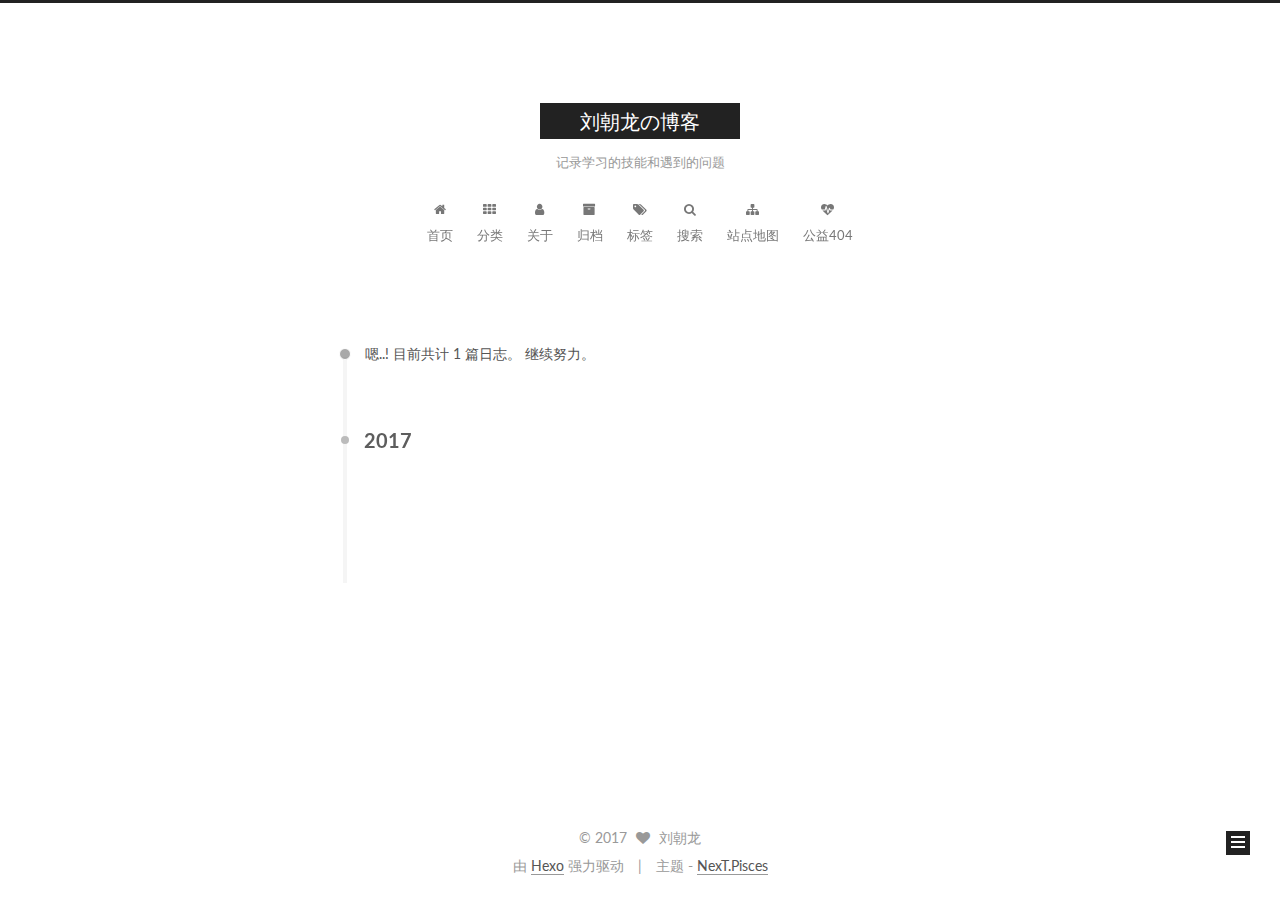
==== commit 0485b93c: "Site updated: 2017-05-28 14:19:14" ====
--- a/archives/index.html
+++ b/archives/index.html
@@ -5,7 +5,7 @@
   
 
 
-<html class="theme-next muse use-motion" lang="">
+<html class="theme-next pisces use-motion" lang="zh-Hans">
 <head>
   <meta charset="UTF-8"/>
 <meta http-equiv="X-UA-Compatible" content="IE=edge" />
@@ -80,6 +80,8 @@
 
 
 
+  <link rel="alternate" href="/atom.xml" title="刘朝龙の博客" type="application/atom+xml" />
+
 
 
 
@@ -90,12 +92,15 @@
 
 
 
+<meta name="description" content="做自己爱做的事，爱自己在做的事！">
 <meta property="og:type" content="website">
-<meta property="og:title" content="Hexo">
-<meta property="og:url" content="http://yoursite.com/archives/index.html">
-<meta property="og:site_name" content="Hexo">
+<meta property="og:title" content="刘朝龙の博客">
+<meta property="og:url" content="http://charlies.cn/archives/index.html">
+<meta property="og:site_name" content="刘朝龙の博客">
+<meta property="og:description" content="做自己爱做的事，爱自己在做的事！">
 <meta name="twitter:card" content="summary">
-<meta name="twitter:title" content="Hexo">
+<meta name="twitter:title" content="刘朝龙の博客">
+<meta name="twitter:description" content="做自己爱做的事，爱自己在做的事！">
 
 
 
@@ -103,13 +108,13 @@
   var NexT = window.NexT || {};
   var CONFIG = {
     root: '/',
-    scheme: 'Muse',
+    scheme: 'Pisces',
     sidebar: {"position":"left","display":"post","offset":12,"offset_float":0,"b2t":false,"scrollpercent":false},
     fancybox: true,
     motion: true,
     duoshuo: {
       userId: '0',
-      author: 'Author'
+      author: '博主'
     },
     algolia: {
       applicationID: '',
@@ -123,16 +128,16 @@
 
 
 
-  <link rel="canonical" href="http://yoursite.com/archives/"/>
-
-
-
-
-
-  <title>Archiv | Hexo</title>
+  <link rel="canonical" href="http://charlies.cn/archives/"/>
+
+
+
+
+
+  <title>归档 | 刘朝龙の博客</title>
 </head>
 
-<body itemscope itemtype="http://schema.org/WebPage" lang="">
+<body itemscope itemtype="http://schema.org/WebPage" lang="zh-Hans">
 
   
 
@@ -166,12 +171,12 @@
     <div class="custom-logo-site-title">
       <a href="/"  class="brand" rel="start">
         <span class="logo-line-before"><i></i></span>
-        <span class="site-title">Hexo</span>
+        <span class="site-title">刘朝龙の博客</span>
         <span class="logo-line-after"><i></i></span>
       </a>
     </div>
       
-        <p class="site-subtitle"></p>
+        <p class="site-subtitle">记录学习的技能和遇到的问题</p>
       
   </div>
 
@@ -196,7 +201,27 @@
             
               <i class="menu-item-icon fa fa-fw fa-home"></i> <br />
             
-            Startseite
+            首页
+          </a>
+        </li>
+      
+        
+        <li class="menu-item menu-item-categories">
+          <a href="/categories" rel="section">
+            
+              <i class="menu-item-icon fa fa-fw fa-th"></i> <br />
+            
+            分类
+          </a>
+        </li>
+      
+        
+        <li class="menu-item menu-item-about">
+          <a href="/about" rel="section">
+            
+              <i class="menu-item-icon fa fa-fw fa-user"></i> <br />
+            
+            关于
           </a>
         </li>
       
@@ -206,7 +231,7 @@
             
               <i class="menu-item-icon fa fa-fw fa-archive"></i> <br />
             
-            Archiv
+            归档
           </a>
         </li>
       
@@ -216,7 +241,37 @@
             
               <i class="menu-item-icon fa fa-fw fa-tags"></i> <br />
             
-            Tags
+            标签
+          </a>
+        </li>
+      
+        
+        <li class="menu-item menu-item-search">
+          <a href="/search" rel="section">
+            
+              <i class="menu-item-icon fa fa-fw fa-search"></i> <br />
+            
+            搜索
+          </a>
+        </li>
+      
+        
+        <li class="menu-item menu-item-sitemap">
+          <a href="/sitemap.xml" rel="section">
+            
+              <i class="menu-item-icon fa fa-fw fa-sitemap"></i> <br />
+            
+            站点地图
+          </a>
+        </li>
+      
+        
+        <li class="menu-item menu-item-commonweal">
+          <a href="/404.html" rel="section">
+            
+              <i class="menu-item-icon fa fa-fw fa-heartbeat"></i> <br />
+            
+            公益404
           </a>
         </li>
       
@@ -248,7 +303,7 @@
       
         
       
-      Öhm..! Ein Artikel. Bleib dran.
+      嗯..! 目前共计 1 篇日志。 继续努力。
     </span>
 
     
@@ -330,10 +385,10 @@
         <div class="site-author motion-element" itemprop="author" itemscope itemtype="http://schema.org/Person">
           <img class="site-author-image" itemprop="image"
                src="/images/avatar.gif"
-               alt="John Doe" />
-          <p class="site-author-name" itemprop="name">John Doe</p>
+               alt="刘朝龙" />
+          <p class="site-author-name" itemprop="name">刘朝龙</p>
            
-              <p class="site-description motion-element" itemprop="description"></p>
+              <p class="site-description motion-element" itemprop="description">做自己爱做的事，爱自己在做的事！</p>
           
         </div>
         <nav class="site-state motion-element">
@@ -342,7 +397,7 @@
             <div class="site-state-item site-state-posts">
               <a href="/archives">
                 <span class="site-state-item-count">1</span>
-                <span class="site-state-item-name">Artikel</span>
+                <span class="site-state-item-name">日志</span>
               </a>
             </div>
           
@@ -353,6 +408,13 @@
 
         </nav>
 
+        
+          <div class="feed-link motion-element">
+            <a href="/atom.xml" rel="alternate">
+              <i class="fa fa-rss"></i>
+              RSS
+            </a>
+          </div>
         
 
         <div class="links-of-author motion-element">
@@ -391,18 +453,18 @@
   <span class="with-love">
     <i class="fa fa-heart"></i>
   </span>
-  <span class="author" itemprop="copyrightHolder">John Doe</span>
+  <span class="author" itemprop="copyrightHolder">刘朝龙</span>
 </div>
 
 
 <div class="powered-by">
-  Erstellt mit  <a class="theme-link" href="https://hexo.io">Hexo</a>
+  由 <a class="theme-link" href="https://hexo.io">Hexo</a> 强力驱动
 </div>
 
 <div class="theme-info">
-  Theme -
+  主题 -
   <a class="theme-link" href="https://github.com/iissnan/hexo-theme-next">
-    NexT.Muse
+    NexT.Pisces
   </a>
 </div>
 
@@ -482,6 +544,13 @@
   
   
 
+
+  <script type="text/javascript" src="/js/src/affix.js?v=5.1.1"></script>
+
+  <script type="text/javascript" src="/js/src/schemes/pisces.js?v=5.1.1"></script>
+
+
+
   
   
     <script type="text/javascript" id="motion.page.archive">
--- a/css/main.css
+++ b/css/main.css
@@ -1695,7 +1695,7 @@
   width: 4px;
   height: 4px;
   border-radius: 50%;
-  background: #e7ff1b;
+  background: #c20350;
 }
 .links-of-blogroll {
   font-size: 13px;
